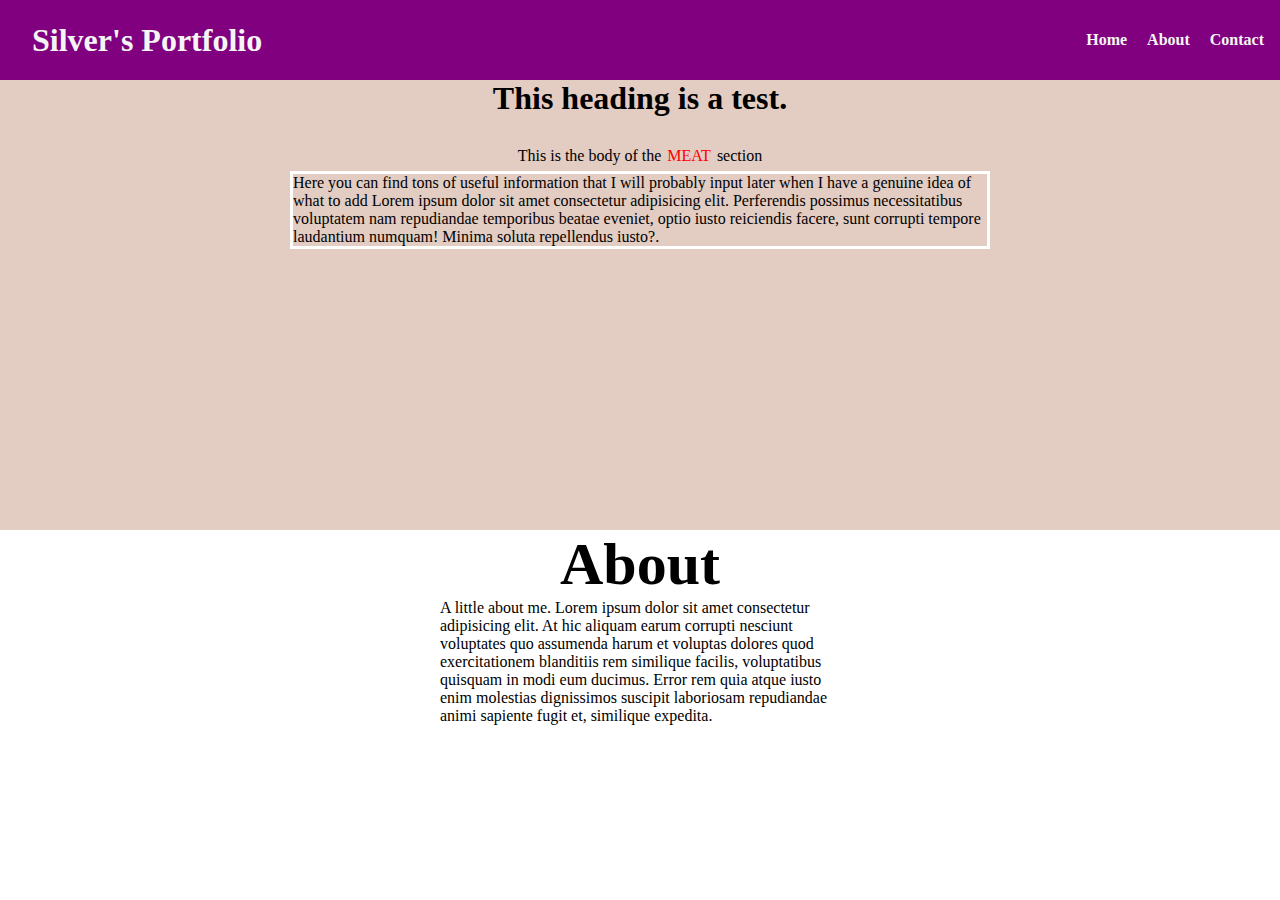
==== index.html @ 9cc376c1 "added this project to git hub" ====
<!DOCTYPE html>
<html lang="en">
  <head>
    <meta charset="UTF-8" />
    <meta http-equiv="X-UA-Compatible" content="IE=edge" />
    <meta name="viewport" content="width=device-width, initial-scale=1.0" />
    <title>Welcome</title>
    <link rel="stylesheet" href="styles.css" />
  </head>
  <body>
    <section id="nav__section">
      <nav class="nav__bar">
        <h1 class="name__logo nav__link">Silver's Portfolio</h1>
        <ul>
          <li>
            <a href="#" class="nav__link">Home</a>
            <a href="#" class="nav__link">About</a>
            <a href="#" class="nav__link">Contact</a>
          </li>
        </ul>
      </nav>
    </section>
    <section id="meat">
      <div class="meat__heading">
        <h1>This heading is a test.</h1>
      </div>
      <div class="meat__subheading--container">
        <p class="meat1">This is the body of the <span> MEAT </span> section</p>
        <p class="meat_2">
          Here you can find tons of useful information that I will probably
          input later when I have a genuine idea of what to add Lorem ipsum
          dolor sit amet consectetur adipisicing elit. Perferendis possimus
          necessitatibus voluptatem nam repudiandae temporibus beatae eveniet,
          optio iusto reiciendis facere, sunt corrupti tempore laudantium
          numquam! Minima soluta repellendus iusto?.
        </p>
        <img class="dogmeme" src="https://media.tenor.com/ASu-0HZkvgkAAAAM/dog-meme.gif" alt="">
      </div>
    </section>

    <section id="About">
      <div class="about__section">
        <h1 class="about__heading">About</h1>
        <p class="about__meat">
          A little about me. Lorem ipsum dolor sit amet consectetur adipisicing
          elit. At hic aliquam earum corrupti nesciunt voluptates quo assumenda
          harum et voluptas dolores quod exercitationem blanditiis rem similique
          facilis, voluptatibus quisquam in modi eum ducimus. Error rem quia
          atque iusto enim molestias dignissimos suscipit laboriosam repudiandae
          animi sapiente fugit et, similique expedita.
        </p>
      </div>
    </section>
  </body>
</html>
---- styles.css ----
* {
    margin: 0;
    padding: 0;
    box-sizing: border-box;
}
#nav__section {
    max-width: 100%;
}
.nav__bar {
    display: flex;
    justify-content: space-between;
    align-items: center;
    background-color: purple;
    color: whitesmoke;
    padding-left: 16px;
    height: 80px;
    max-width: 100%;
    margin: 0 auto;
    padding: 0 auto;
}

ul {
    list-style-type: none;
    padding: 16px;
    display: flex;
}
.nav__link {
    padding-left: 16px;
    color: whitesmoke;
    list-style-type: none;
    text-decoration: none;
    font-weight: bold;
    padding: 0 auto;

}
li {
    padding-left: 16px;
}
.name__logo {
    display: flex;
}
#meat  {
    background-color: rgb(227, 204, 194);
    height: 50vh;
    margin: 0 auto;

}
span {
    color: red;
    padding: 6px;
}
.meat__heading {
    display: flex;
    justify-content: center;
    margin: 0 auto;
}
.meat__subheading--container{
    padding: 24px;
    display: flex;
    flex-direction: column;
    justify-content: center;
    align-items: center;
    width: 100%;
}
.meat1{
    display: flex;
    margin: 0 auto;

    justify-content: center;
    align-items: center;
}
p.meat_2{
    display: flex;
    justify-content: center;
    margin: 0 auto;
    max-width: 100%;
    width: 700px;
    align-items: center;
    border-style: solid;
    border-color: white;
    padding: 24px, 24px;
}
.dogmeme {
    display: flex;
    width: 200px;
    padding: 24px;
}
.about__heading {
    font-size: 60px;
    font-weight: bold;
    display: flex;
    justify-content: center;
    margin: 0 auto;

}
.about__meat {
    width: 400px;
    max-width: 100%;
    display: flex;
    justify-content: center;
    margin: 0 auto;

}
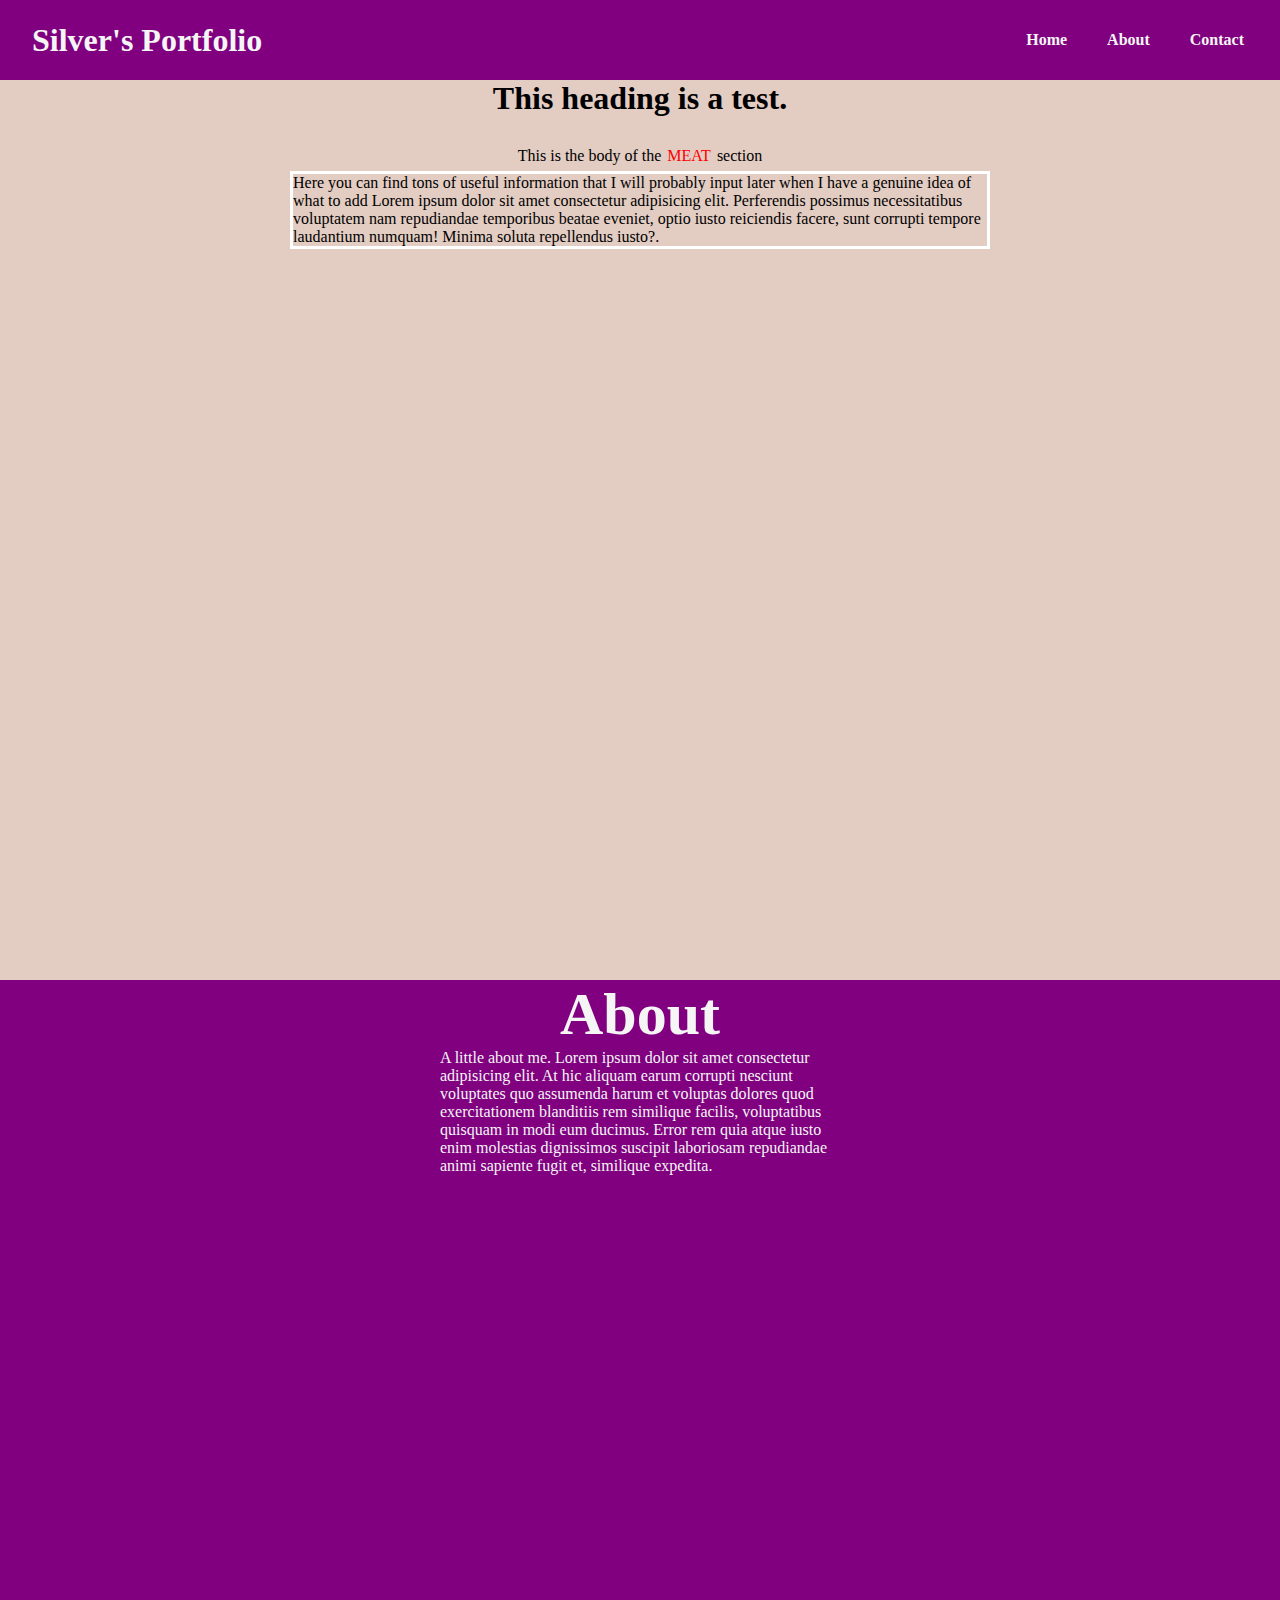
==== commit 8a0d4c84: "added some new stuff link the contact page" ====
--- a/index.html
+++ b/index.html
@@ -10,12 +10,16 @@
   <body>
     <section id="nav__section">
       <nav class="nav__bar">
-        <h1 class="name__logo nav__link">Silver's Portfolio</h1>
+        <h1 class="name__logo">Silver's Portfolio</h1>
         <ul>
           <li>
-            <a href="#" class="nav__link">Home</a>
+            <a href="http://127.0.0.1:5500/index.html#" class="nav__link">Home</a>
             <a href="#" class="nav__link">About</a>
-            <a href="#" class="nav__link">Contact</a>
+            <a
+              href="http://127.0.0.1:5500/Contact.html"
+              class="nav__link nav__link--primary"
+              >Contact
+            </a>
           </li>
         </ul>
       </nav>
@@ -34,7 +38,11 @@
           optio iusto reiciendis facere, sunt corrupti tempore laudantium
           numquam! Minima soluta repellendus iusto?.
         </p>
-        <img class="dogmeme" src="https://media.tenor.com/ASu-0HZkvgkAAAAM/dog-meme.gif" alt="">
+        <img
+          class="dogmeme"
+          src="https://media.tenor.com/ASu-0HZkvgkAAAAM/dog-meme.gif"
+          alt=""
+        />
       </div>
     </section>
 
--- a/styles.css
+++ b/styles.css
@@ -11,13 +11,24 @@
     justify-content: space-between;
     align-items: center;
     background-color: purple;
-    color: whitesmoke;
+
     padding-left: 16px;
     height: 80px;
     max-width: 100%;
     margin: 0 auto;
     padding: 0 auto;
 }
+.nav__link:hover {
+    text-decoration: underline;
+    color: pink;
+}
+
+.nav__link--primary:hover {
+    border: 2px solid;
+    border-style:solid;
+    border-radius: 10px;
+}
+
 
 ul {
     list-style-type: none;
@@ -26,6 +37,7 @@
 }
 .nav__link {
     padding-left: 16px;
+    padding-right: 20px;
     color: whitesmoke;
     list-style-type: none;
     text-decoration: none;
@@ -38,10 +50,14 @@
 }
 .name__logo {
     display: flex;
+    text-decoration: none;
+    list-style-type: none;
+    color: whitesmoke;
+    padding-left: 16px;
 }
 #meat  {
     background-color: rgb(227, 204, 194);
-    height: 50vh;
+    height: 100vh;
     margin: 0 auto;
 
 }
@@ -91,6 +107,7 @@
     display: flex;
     justify-content: center;
     margin: 0 auto;
+    color: whitesmoke;
 
 }
 .about__meat {
@@ -99,5 +116,36 @@
     display: flex;
     justify-content: center;
     margin: 0 auto;
+    color: whitesmoke;
 
-}+}
+#About {
+    background-color: purple;
+    height: 100vh;
+}
+
+#Contact__section {
+    background-color: rgb(227, 204, 194);
+    height: 100vh;
+}
+
+.ContactLogo {
+    display: flex;
+    font-size: 60px;
+    justify-content: center;
+
+}
+.contact__meat {
+    display: flex;
+    justify-content: center;
+    width: 200px;
+    margin: 0 auto;
+
+}
+.contact__image{
+    width: 300px;
+    display: flex;
+    justify-content: center;
+    align-items: center;
+    margin: 0 auto;
+ }